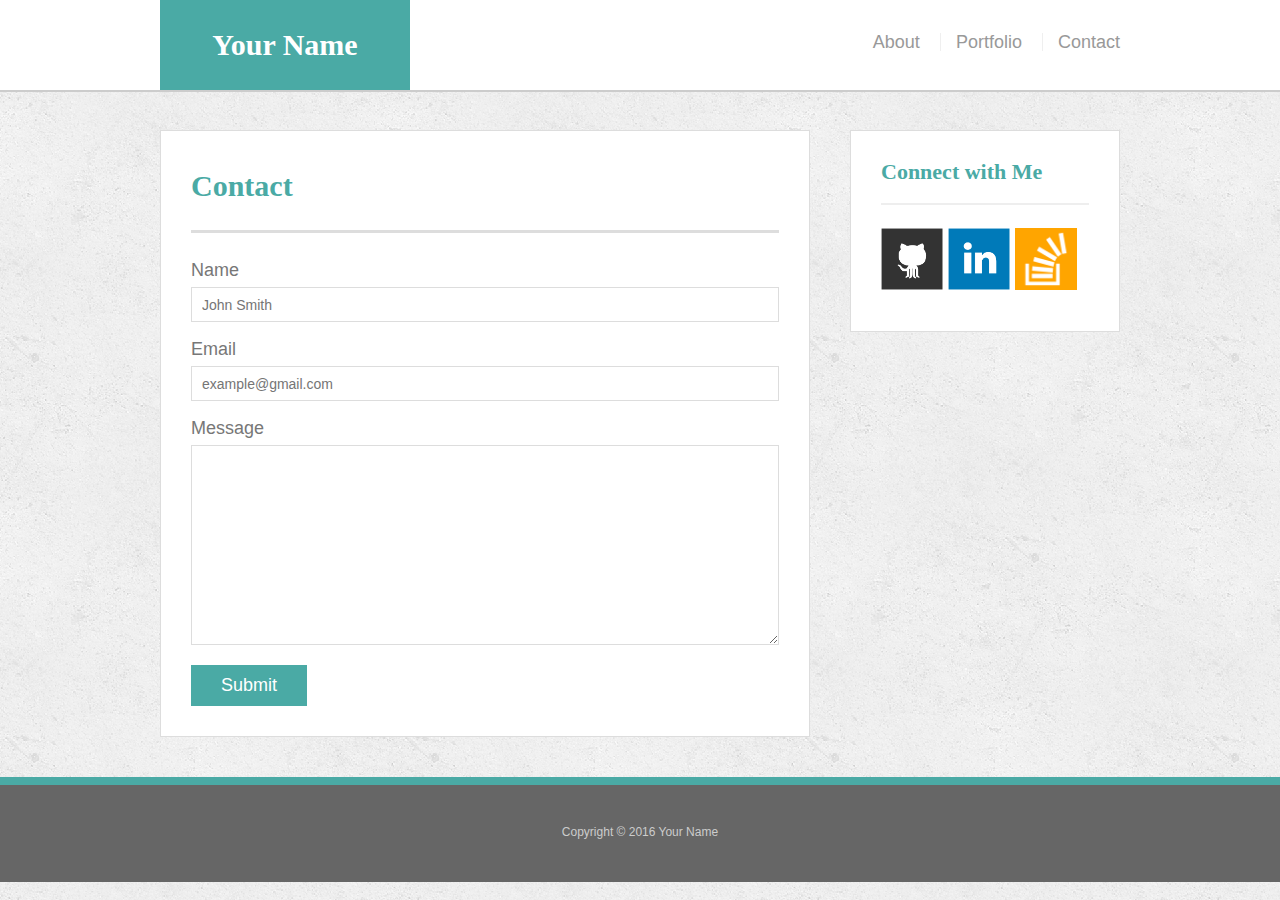
==== contact.html @ f757dddb "initial site files and media queries" ====
<!doctype html>
<html lang="en-us">

<head>
  <meta charset="UTF-8">
  <title>Contact | Your Name</title>
  <link rel="stylesheet" type="text/css" href="assets/css/reset.css">
  <link rel="stylesheet" type="text/css" href="assets/css/style.css">
</head>

<body>

  <header id="masthead">
    <div class="container">
      <a href="index.html" id="logo">Your Name</a>
      <nav>
        <a href="index.html">About</a>
        <a href="portfolio.html">Portfolio</a>
        <a href="contact.html">Contact</a>
      </nav>
    </div>
  </header>

  <div id="main-container" class="container">
    <section class="main-section">
      <h1>Contact</h1>

      <form id="contact-form">
        <ul>
          <li>
            <label for="name">Name</label>
            <input type="text" id="name" name="name" placeholder="John Smith" required="required">
          </li>
          <li>
            <label for="email">Email</label>
            <input type="email" id="email" name="email" placeholder="example@gmail.com" required="required">
          </li>
          <li>
            <label for="message">Message</label>
            <textarea id="message" name="message" required="required"></textarea>
          </li>
        </ul>
        <input type="submit">
      </form>

    </section>

    <section class="sidebar">
      <div id="connect">
        <h2>Connect with Me</h2>

        <a href="#"><img src="assets/images/github-128.png" class="social" alt="GitHub" /></a>
        <a href="#"><img src="assets/images/linkedin-128.png" class="social" alt="LinkedIn" /></a>
        <a href="#"><img src="assets/images/stackoverflow-128.png" class="social" alt="Stack Overflow" /></a>
      </div>
    </section>
  </div>

  <footer>
    <div class="container">
      Copyright &copy; 2016 Your Name
    </div>
  </footer>
</body>

</html>
---- assets/css/style.css ----
body {
  font-family: Arial, "Helvetica Neue", Helvetica, sans-serif;
  font-size: 18px;
  line-height: 34px;
  color: #777;
  background: url("../images/concrete_seamless.png");
}

* {
  box-sizing: border-box;
  margin: 0;
}

/* sticky footer styling */

/* http://ryanfait.com/html5-sticky-footer/ */

html,
body {
  height: 100%;
}

.wrapper {
  height: auto !important;
  height: 100%;
  min-height: 100%;
  margin: 0 auto -105px;
}

footer,
.push {
  height: 105px;
}

/* end sticky footer styling */

/* start hover styling */

#logo:hover,
input[type=submit]:hover {
  background: #5e7f7e;
}

nav a:hover {
  color: #5e7f7e;
}

.social:hover {
  cursor: pointer;
  opacity: 0.8;
}

/* end hover styling */

/* general styling */

.container {
  width: 100%;
  max-width: 960px;
  margin: 0 auto;
  clear: both;
}

h1,
h2,
h3,
p {
  margin-bottom: 20px;
}

p:last-child {
  margin-bottom: 0;
}

h1,
h2,
h3 {
  font-family: Georgia, Times, "Times New Roman", serif;
  font-weight: 700;
  color: #4aaaa5;
}

h1 {
  padding-bottom: 20px;
  font-size: 30px;
  line-height: 49px;
  border-bottom: 3px solid #ddd;
}

h2,
h3 {
  font-size: 22px;
}

/* header */

#masthead {
  position: fixed;
  z-index: 99;
  width: 100%;
  margin: 0 0 30px;
  overflow: auto;
  color: #fff;
  background: #fff;
  border-bottom: 2px solid #ccc;
}

#logo {
  float: left;
  width: 250px;
  height: 90px;
  font-family: Georgia, Times, "Times New Roman", serif;
  font-size: 30px;
  font-weight: 700;
  line-height: 90px;
  color: #fff;
  text-align: center;
  text-decoration: none;
  background: #4aaaa5;
}

nav {
  float: right;
  margin-top: 25px;
}

nav a {
  display: inline-block;
  padding-left: 15px;
  margin-left: 15px;
  line-height: 18px;
  color: #999;
  text-decoration: none;
  border-left: 1px solid #efefef;
}

nav a:first-child {
  border-left: 0 none;
}

/* footer */

footer {
  padding: 30px 0;
  clear: both;
  font-size: 12px;
  color: #fff;
  color: #ccc;
  text-align: center;
  background: #666;
  border-top: 8px solid #4aaaa5;
}

/* sidebar */

.sidebar {
  float: right;
  width: 100%;
  max-width: 270px;
  padding: 30px;
  margin-bottom: 20px;
  background: #fff;
  border: 1px solid #ddd;
}

h3,
.sidebar h2 {
  padding-bottom: 20px;
  margin-bottom: 15px;
  line-height: 22px;
  border-bottom: 2px solid #eee;
}

.social {
  width: 62px;
  height: 62px;
  margin-top: 8px;
  margin-right: 5px;
}

.social:last-child {
  margin-right: 0;
}

/* main */

#main-container {
  padding-top: 130px;
}

.main-section {
  float: left;
  width: 100%;
  max-width: 650px;
  padding: 30px;
  margin: 0 0 40px;
  background: #fff;
  border: 1px solid #ddd;
}

/* contact page */

#contact-form ul {
  margin-bottom: 20px;
}

#contact-form li {
  margin-bottom: 10px;
}

label,
input[type=text],
input[type=email],
textarea {
  display: block;
  width: 100%;
}

input[type=text],
input[type=email],
textarea {
  height: 35px;
  padding: 0 10px;
  font-size: 14px;
  border: 1px solid #ddd;
}

textarea {
  height: 200px;
}

input[type=submit] {
  padding: 10px 30px;
  font-size: 18px;
  color: #fff;
  cursor: pointer;
  background: #4aaaa5;
  border: 0 none;
}


/* media queries */

@media screen (and max-width: 980px) {
  .main-section {
    height: 489;
    width: 243;
  }
  
}


@media screen (and max-width: 768px) {
  .main-section {
    height: 326px;
    width: 343px;
  }

  
}


@media screen (and max-width: 640px) {
  #masthead {
    position: static;
  }

  #logo {
    width: 100%;
  }

  .sidebar {
    clear:both;
    float: left; /* for now */
  
}
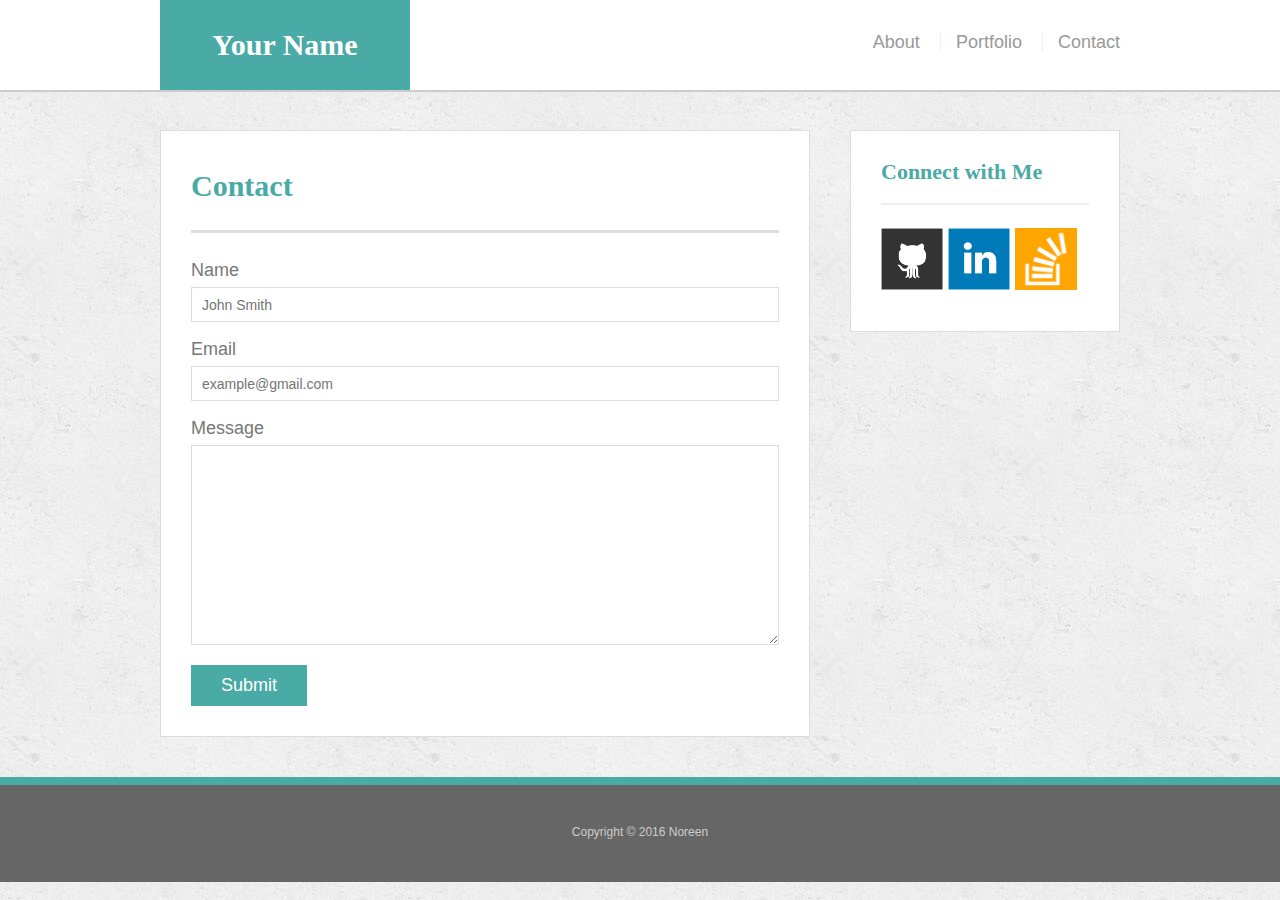
==== commit 8b2aa33a: "updated links and messaging" ====
--- a/contact.html
+++ b/contact.html
@@ -3,7 +3,8 @@
 
 <head>
   <meta charset="UTF-8">
-  <title>Contact | Your Name</title>
+  <meta name="viewport" content="width=device-width, initial-scale=1.0">
+  <title>Contact | Noreen</title>
   <link rel="stylesheet" type="text/css" href="assets/css/reset.css">
   <link rel="stylesheet" type="text/css" href="assets/css/style.css">
 </head>
@@ -48,17 +49,18 @@
     <section class="sidebar">
       <div id="connect">
         <h2>Connect with Me</h2>
+        <a href="https://github.com/Norby257" target="_blank"><img src="assets/images/github-128.png" class="social img-responsive" alt="GitHub" /></a>
+            <a href="https://www.linkedin.com/in/nmaddenling/" target="_blank""><img src="assets/images/linkedin-128.png" class="social img-responsive" alt="LinkedIn" /></a>
+            <a href="https://stackoverflow.com/users/8886954/nuralqamar?tab=profile" target="_blank"><img src="assets/images/stackoverflow-128.png" class="social img-responsive" alt="Stack Overflow" /></a>
 
-        <a href="#"><img src="assets/images/github-128.png" class="social" alt="GitHub" /></a>
-        <a href="#"><img src="assets/images/linkedin-128.png" class="social" alt="LinkedIn" /></a>
-        <a href="#"><img src="assets/images/stackoverflow-128.png" class="social" alt="Stack Overflow" /></a>
+      
       </div>
     </section>
   </div>
 
   <footer>
     <div class="container">
-      Copyright &copy; 2016 Your Name
+      Copyright &copy; 2016 Noreen
     </div>
   </footer>
 </body>
--- a/assets/css/style.css
+++ b/assets/css/style.css
@@ -198,6 +198,47 @@
   border: 1px solid #ddd;
 }
 
+.work {
+   position: relative;
+   float: left;
+   width: 274px;
+   margin: 20px 0 25px;
+   overflow: auto;
+ }
+ 
+ .work:nth-child(even) {
+   margin-right: 40px;
+ }
+ 
+ .work img {
+   width: 100%;
+   border: 0 none;
+   opacity: 0.8;
+ }
+ 
+ .work h3 {
+   position: absolute;
+   bottom: 20px;
+   width: 100%;
+   padding: 15px;
+   margin-bottom: 0;
+   font-weight: 300;
+   line-height: 30px;
+   color: #fff;
+   text-align: center;
+   background: #4aaaa5;
+   border-bottom: 0;
+ }
+ 
+ .auth-image {
+   float: left;
+   width: 200px;
+   height: auto;
+   margin-top: 10px;
+   margin-right: 25px;
+  
+ }
+
 /* contact page */
 
 #contact-form ul {
@@ -240,37 +281,185 @@
 
 
 /* media queries */
-
-@media screen (and max-width: 980px) {
+@media screen and (max-width: 980px)   {
+
+  .container {
+    max-width: 980px;
+  }
+
+  .main {
+      width: 45%;
+
+  }
+  /* header */
+
+
+  #masthead {
+    width:100%;
+    height: 70px;
+  }
+
+  #logo {
+    width: 142px;
+    height: 100%;
+    margin-left: 83px;
+    font-size: 16px;
+  }
+    
+    nav a {
+      padding: 7px;
+
+    }
+
+
+    /* main */
+
   .main-section {
-    height: 489;
-    width: 243;
+    width: 45%;
+    height: 75%;
+    margin-left: 77px;
+  }
+
+  .sidebar  {
+    margin-right: 145px;;
+  }
+
+
+  .auth-image {
+    width: 203px;
+    height: 154px;
+    margin-left: 20px;
+    margin-right: 20px;
+  }
+
+
+  img {
+    height: 60%;
+    width: 60%;
+    margin-left: 10%;
+
+  }
+  section h3 {
+    border-bottom: 2px solid transparent;
+  }
+
+  .work h3 {
+     margin-left: 10%;
+  }
+
+  .social {
+    width: 45px;
+    height: 45px;
+    margin-left: 10px;
+    margin-right: 10px;
   }
   
 }
 
 
-@media screen (and max-width: 768px) {
-  .main-section {
-    height: 326px;
-    width: 343px;
-  }
-
+
+
+@media screen and (max-width: 768px) {
+
+    .container {
+
+    max-width: 768px;
+   } 
+
+    .main {
+      max-width: 768px;
+    }
+
+    #masthead {
+      margin-bottom: 25px;
+    }
+
+    #logo {
+      max-width: 176px;
+    }
+    .main-section {
+      width: 67%;
+      margin-top: -25px;
+    }
+
+    .side-bar {
+      max-width: 67%;
+      margin-right: 25%;
+    }
   
-}
-
-
-@media screen (and max-width: 640px) {
-  #masthead {
+  .auth-image {
+    float:left;
+  }
+
+  img {
+    height: 60%;
+    width: 60%;
+    margin-left: 10%;
+
+  }
+  section h3 {
+    border-bottom: 2px solid transparent;
+  }
+
+  .work h3 {
+     margin-left: 10%;
+  }
+
+  .social {
+    width: 45px;
+    height: 45px;
+    margin-left: 10px;
+    margin-right: 10px;
+  }
+}
+ 
+
+@media screen and (max-width: 640px) {
+  .container {
+    max-width: 640px;
+  }
+
+   #logo { 
+    width: 100%;
+  }
+
+    #masthead {
     position: static;
-  }
-
-  #logo {
-    width: 100%;
-  }
-
-  .sidebar {
-    clear:both;
-    float: left; /* for now */
-  
-}
+
+  }
+
+     .main-section {
+      width: 37%;
+     }
+
+
+     .side-bar {
+     max-width: 37%;
+    margin-right:55%;
+
+     }
+
+    img {
+    height: 60%;
+    width: 60%;
+    margin-left: 10%;
+
+  }
+  section h3 {
+    border-bottom: 2px solid transparent;
+  }
+
+  .work h3 {
+     margin-left: 10%;
+  }
+
+  .social {
+    width: 45px;
+    height: 45px;
+    margin-left: 10px;
+    margin-right: 10px;
+  }
+}
+
+
+
